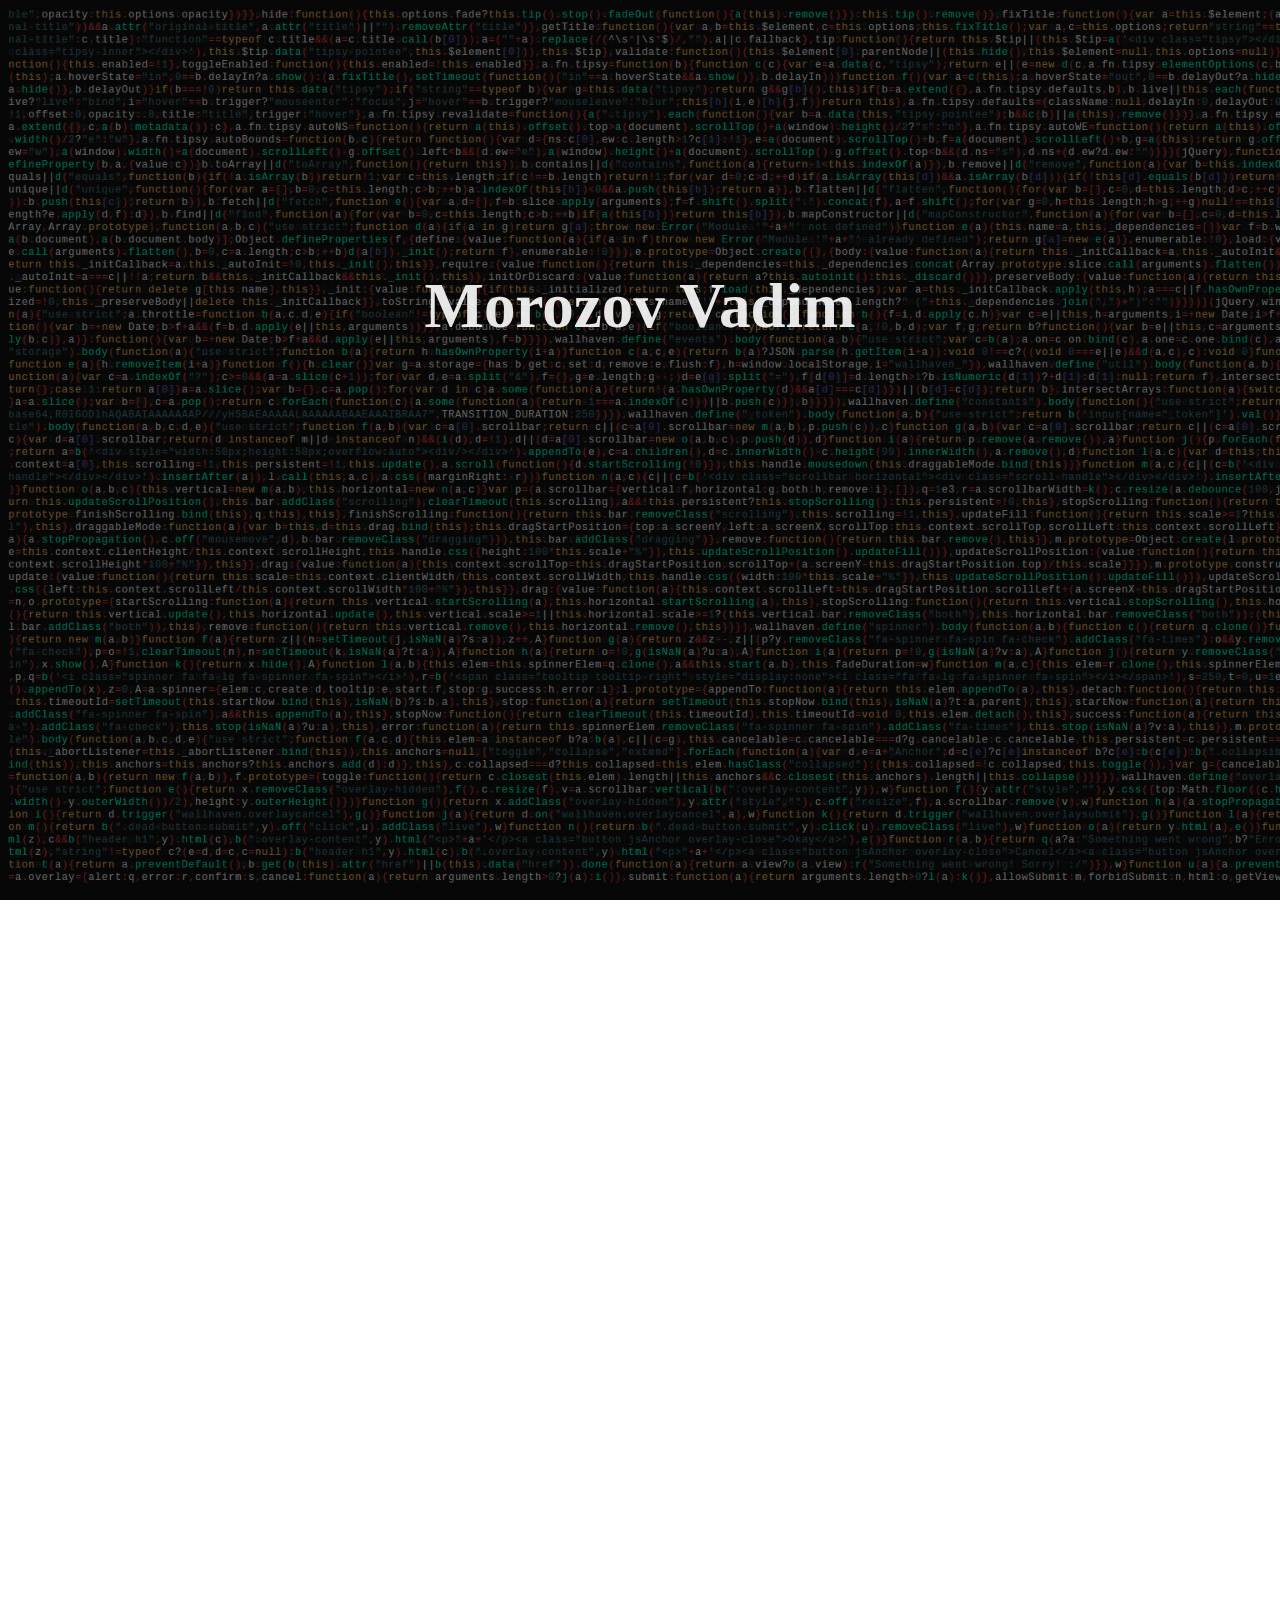
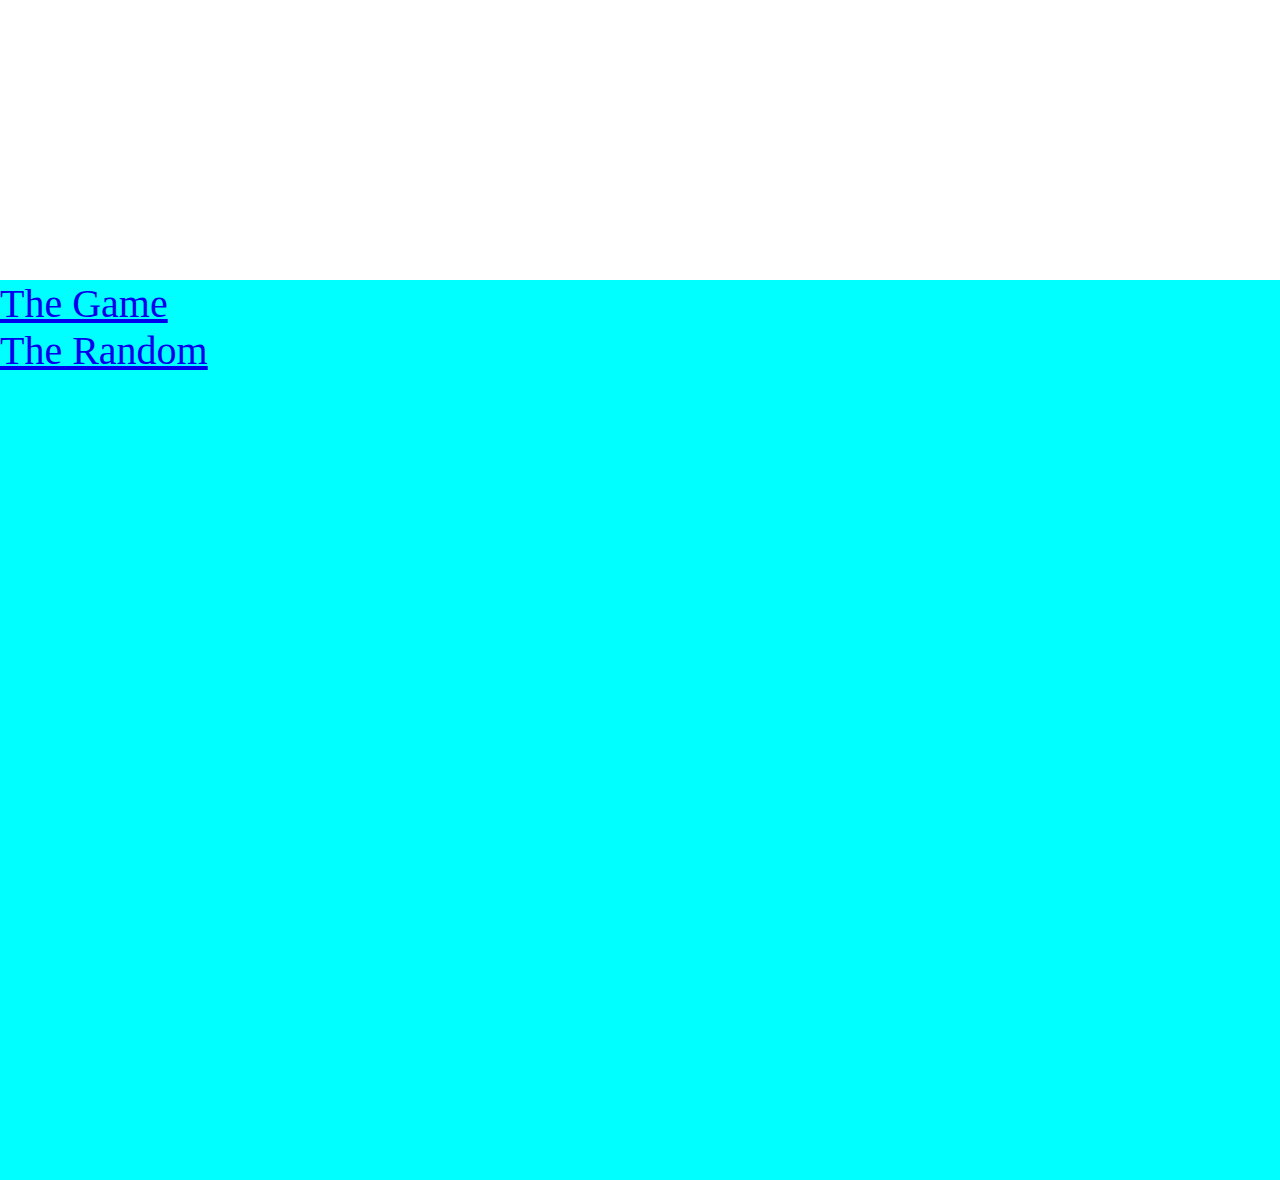
==== index.html @ 2caa2da6 "else" ====
<!DOCTYPE html>
<html lang="ru">
<head>
    <meta charset="UTF-8">
    <title>Vadsimus About</title>
    <link rel="stylesheet" href="css/Animate.css">
    <link rel="stylesheet" href='css/style.css'>
    <script src="js/wow.min.js"></script>
    <script>
    window.addEventListener('load', function() {
        new WOW().init();       
    })
    </script>
    
</head>
<body>
   <div class="first">
       <h1 style='visibility: hidden' class='wow bounceInDown'>Morozov Vadim</h1>
       
   </div>
   <div class="second">
       <img class='wow bounceInLeft'src="img/avatar.jpg" alt="avatar">
       <div class='about'>
          <div class="aboutCont wow bounceInRight">
          <h1>Morozov Vadim</h1>
          Lorem ipsum dolor sit amet, consectetur adipisicing elit. Maxime numquam officia, iure corrupti nobis, nemo, ipsum, tenetur earum labore animi minus! Temporibus consequuntur architecto placeat ipsum, ab saepe, laudantium cupiditate nam et sequi natus. Dolorem, commodi dolorum minus libero et illo, corporis repellat aut aliquid inventore earum voluptas possimus exercitationem, impedit consequatur. Tenetur odit beatae dicta perspiciatis maiores eum, autem facere nesciunt voluptas quibusdam molestiae sequi, ipsam nulla pariatur. Ipsa eveniet perspiciatis voluptate magni, in quas nisi accusamus doloremque provident nostrum aliquam saepe expedita error odio et reprehenderit laborum sint architecto est facere hic explicabo cum fugiat. Unde facilis, harum amet, facere rem doloribus distinctio consequuntur esse, sapiente sed sint magnam aliquam repellat dolor fugiat tenetur! Ipsam aspernatur maiores est, magni a iure architecto laudantium vel consequatur atque. Similique dicta tenetur a cum nihil amet ut, minima beatae placeat repudiandae repellendus accusamus libero consequatur nisi voluptatum provident nesciunt, fuga, numquam soluta. Ducimus accusamus tenetur minus quia unde assumenda neque, voluptates ad enim cumque vel dolore maiores voluptatibus odit suscipit a quas, eaque nisi expedita cupiditate mollitia excepturi animi hic repellendus asperiores. Ex hic distinctio vitae explicabo ea eligendi quis quisquam quam soluta repellat asperiores, vero similique ullam facere, voluptas modi!</div>
           
       </div>
   </div>
   <div class="third">
       <a href="TheGame/index.html">The Game</a> <br>
       <a href="TheRandom/random.html">The Random</a>
   </div>
</body>
</html>
---- css/style.css ----
* {
    margin: 0;
    padding: 0;
}

html {
    overflow-x: hidden;
    margin: 0;
    padding: 0;
}

body {
    margin: 0;
    padding: 0;
}

.first {
    margin: 0;
    padding: 0;
    background-color: gray;
    width: 100%;
    height: 100vh;
    background-image: url(../img/99736.jpg);
    background-repeat: no-repeat;
    background-size: cover;

    color: white;
    /*    font-size: 30px;*/






}

.first h1 {
    /*
    text-align: center;
    padding-top: 45vh;
*/



    /*    box-sizing: border-box;*/
/*    min-height: 100vh;*/
    text-align: center;
    padding-top: 30vh;
    width: 100vw;
    opacity: .9;
    font-size: 7vh;


}

.second {
    padding: 40px;
    width: 100%;
    height: 100vh;
    background-color: white;
}

.third {
    width: 100%;
    height: 100vh;
    background-color: aqua;
}
.third a{
    font-size: 40px;
}

.second img {
    width: 30%;
    float: left;
}

.about {
    font-size: 25px;
    float: left;
    width: 70%;
}

.aboutCont {
    margin-left: 5vh;
    margin-right: 10vh;
}

@media screen and (max-width:700px) {
    .second {
        padding: 0px;
        
    }
    .second img {
    width: 100%;
    float: none;
}
    .about {
    font-size: 25px;
    width: 70%;
         float: none;
}
}
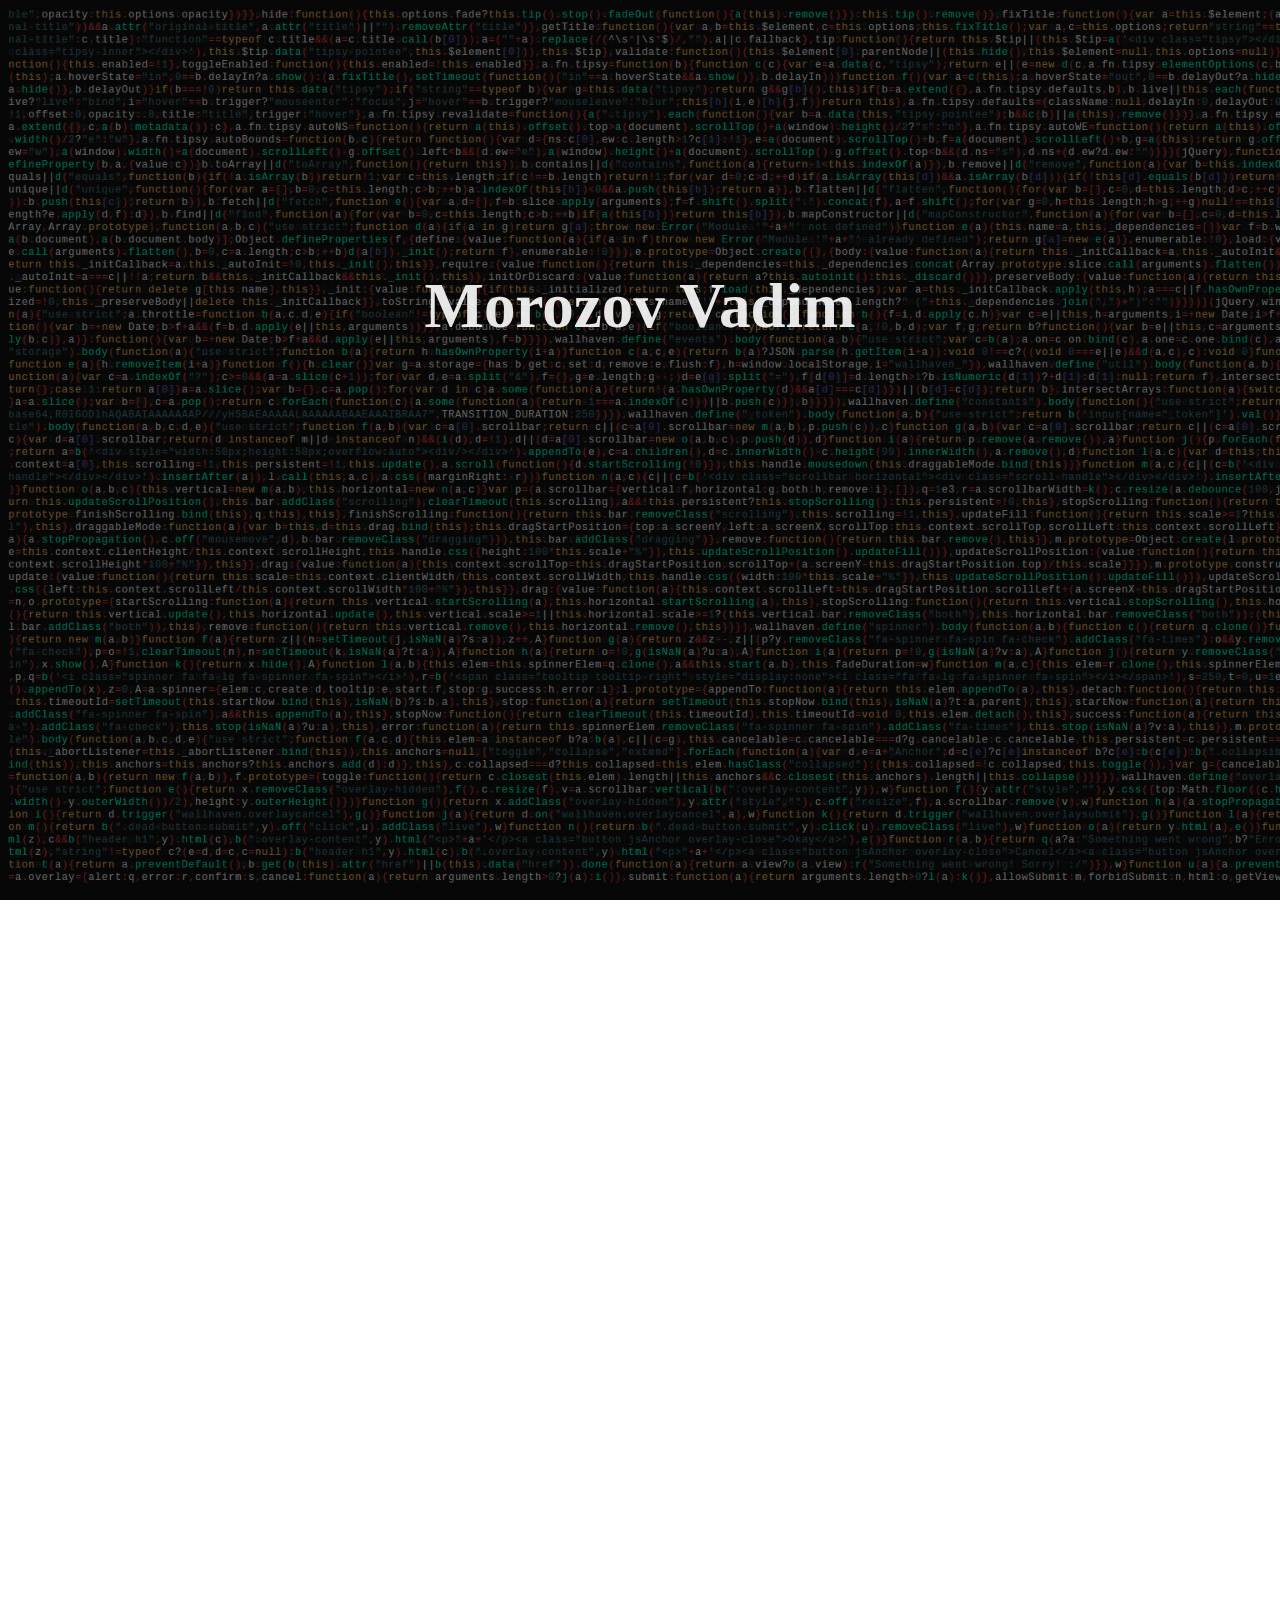
==== commit 6e63ba4a: "some minor changes" ====
--- a/index.html
+++ b/index.html
@@ -7,29 +7,64 @@
     <link rel="stylesheet" href='css/style.css'>
     <script src="js/wow.min.js"></script>
     <script>
-    window.addEventListener('load', function() {
-        new WOW().init();       
-    })
+        window.addEventListener('load', function () {
+            document.querySelector('h1').style.display = 'block'
+            new WOW().init();
+        })
     </script>
-    
+
 </head>
 <body>
-   <div class="first">
-       <h1 style='visibility: hidden' class='wow bounceInDown'>Morozov Vadim</h1>
-       
-   </div>
-   <div class="second">
-       <img class='wow bounceInLeft'src="img/avatar.jpg" alt="avatar">
-       <div class='about'>
-          <div class="aboutCont wow bounceInRight">
-          <h1>Morozov Vadim</h1>
-          Lorem ipsum dolor sit amet, consectetur adipisicing elit. Maxime numquam officia, iure corrupti nobis, nemo, ipsum, tenetur earum labore animi minus! Temporibus consequuntur architecto placeat ipsum, ab saepe, laudantium cupiditate nam et sequi natus. Dolorem, commodi dolorum minus libero et illo, corporis repellat aut aliquid inventore earum voluptas possimus exercitationem, impedit consequatur. Tenetur odit beatae dicta perspiciatis maiores eum, autem facere nesciunt voluptas quibusdam molestiae sequi, ipsam nulla pariatur. Ipsa eveniet perspiciatis voluptate magni, in quas nisi accusamus doloremque provident nostrum aliquam saepe expedita error odio et reprehenderit laborum sint architecto est facere hic explicabo cum fugiat. Unde facilis, harum amet, facere rem doloribus distinctio consequuntur esse, sapiente sed sint magnam aliquam repellat dolor fugiat tenetur! Ipsam aspernatur maiores est, magni a iure architecto laudantium vel consequatur atque. Similique dicta tenetur a cum nihil amet ut, minima beatae placeat repudiandae repellendus accusamus libero consequatur nisi voluptatum provident nesciunt, fuga, numquam soluta. Ducimus accusamus tenetur minus quia unde assumenda neque, voluptates ad enim cumque vel dolore maiores voluptatibus odit suscipit a quas, eaque nisi expedita cupiditate mollitia excepturi animi hic repellendus asperiores. Ex hic distinctio vitae explicabo ea eligendi quis quisquam quam soluta repellat asperiores, vero similique ullam facere, voluptas modi!</div>
-           
-       </div>
-   </div>
-   <div class="third">
-       <a href="TheGame/index.html">The Game</a> <br>
-       <a href="TheRandom/random.html">The Random</a>
-   </div>
+<div class="first">
+    <h1 style='display: none' class='wow bounceInDown'>Morozov Vadim</h1>
+
+</div>
+<div class="second">
+    <img class='wow bounceInLeft' src="img/avatar.jpg" alt="avatar">
+    <div class='about'>
+        <div class="aboutCont wow bounceInRight">
+            <h1>Morozov Vadim</h1>
+            <h4>Contacts</h4>
+            <ul>
+                <li>+7(910) 88 00 148</li>
+                <li>vadsimus@gmail.com</li>
+            </ul>
+            <h4>Summary</h4>
+            <ul>
+                <li>Since January 2020, I have been working for Artezio.</li>
+                <li>Four years of experience as a system administrator</li>
+            </ul>
+            <h4>Technologies, programming languages, frameworks, tools, standards, libraries</h4>
+            <ul>
+                <li>Python</li>
+                <li>JS</li>
+                <li>Git</li>
+                <li>SQL</li>
+                <li>Docker</li>
+                <li>React</li>
+                <li>Redux</li>
+                <li>REST</li>
+                <li>SOAP</li>
+                <li>HTTP</li>
+                <li>HTML</li>
+                <li>CSS</li>
+                <li>Jira</li>
+                <li>Confluence</li>
+                <li>Some experience with Linux servers.</li>
+
+            </ul>
+        </div>
+
+    </div>
+</div>
+<div class="third">
+    <div class='wow bounceInLeft'>
+    <h1>Some JS projects:</h1>
+    <ul>
+        <li><a href="TheGame/index.html">The Game</a></li>
+        <li><a href="TheRandom/random.html">The Random</a></li>
+    </ul>
+    </div>
+</div>
 </body>
 </html>--- a/css/style.css
+++ b/css/style.css
@@ -25,25 +25,9 @@
     background-size: cover;
 
     color: white;
-    /*    font-size: 30px;*/
-
-
-
-
-
-
 }
 
 .first h1 {
-    /*
-    text-align: center;
-    padding-top: 45vh;
-*/
-
-
-
-    /*    box-sizing: border-box;*/
-/*    min-height: 100vh;*/
     text-align: center;
     padding-top: 30vh;
     width: 100vw;
@@ -59,14 +43,24 @@
     height: 100vh;
     background-color: white;
 }
+.second h4{
+    margin-top: 30px;
+}
+.second ul{
+    padding-left: 40px;
+}
 
 .third {
     width: 100%;
     height: 100vh;
-    background-color: aqua;
+    background-color: gray;
+}
+.third > *{
+    padding: 40px;
 }
 .third a{
     font-size: 40px;
+    color: white;
 }
 
 .second img {
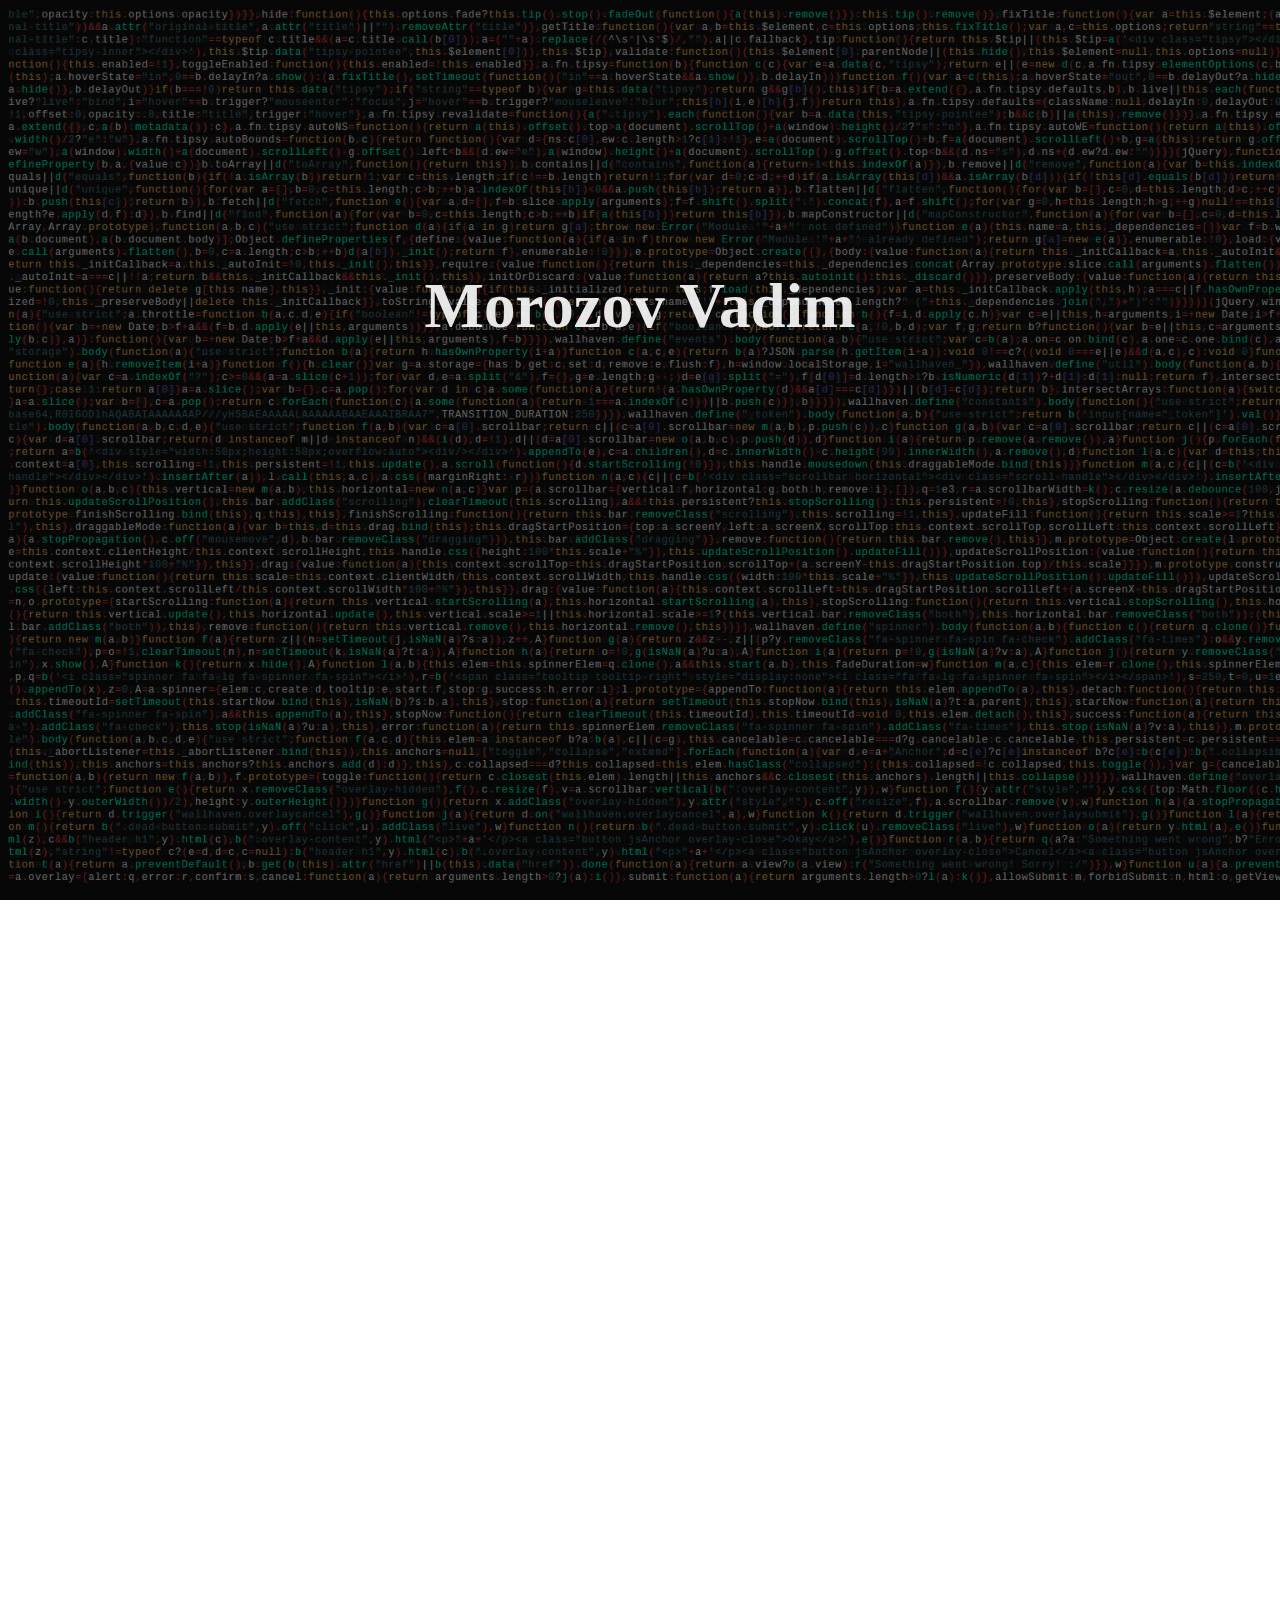
==== commit 7f955f94: "fix for mobile" ====
--- a/index.html
+++ b/index.html
@@ -20,9 +20,9 @@
 
 </div>
 <div class="second">
-    <img class='wow bounceInLeft' src="img/avatar.jpg" alt="avatar">
+    <img class='wow  wow bounceInLeft' src="img/avatar.jpg" alt="avatar">
     <div class='about'>
-        <div class="aboutCont wow bounceInRight">
+        <div class="aboutCont wow bounceIn">
             <h1>Morozov Vadim</h1>
             <h4>Contacts</h4>
             <ul>
--- a/css/style.css
+++ b/css/style.css
@@ -9,20 +9,25 @@
     padding: 0;
 }
 
+/*
 body {
     margin: 0;
     padding: 0;
 }
+*/
 
 .first {
+/*
     margin: 0;
     padding: 0;
+*/
     background-color: gray;
     width: 100%;
     height: 100vh;
     background-image: url(../img/99736.jpg);
     background-repeat: no-repeat;
     background-size: cover;
+    display: flex;
 
     color: white;
 }
@@ -38,17 +43,37 @@
 }
 
 .second {
-    padding: 40px;
     width: 100%;
     height: 100vh;
     background-color: white;
 }
+
+.second img{
+    padding: px;
+}
+
 .second h4{
     margin-top: 30px;
 }
 .second ul{
     padding-left: 40px;
 }
+
+
+.second img {
+    margin-top: 5%;
+    margin-left: 2%;
+    width: 28%;
+    float: left;
+}
+
+.about {
+    padding-top: 5%;
+    font-size: 25px;
+    float: left;
+    width: 70%;
+}
+
 
 .third {
     width: 100%;
@@ -63,16 +88,8 @@
     color: white;
 }
 
-.second img {
-    width: 30%;
-    float: left;
-}
 
-.about {
-    font-size: 25px;
-    float: left;
-    width: 70%;
-}
+
 
 .aboutCont {
     margin-left: 5vh;
@@ -82,15 +99,19 @@
 @media screen and (max-width:700px) {
     .second {
         padding: 0px;
+        height: auto;
         
     }
     .second img {
-    width: 100%;
-    float: none;
-}
+        padding: inherit;
+        margin: inherit;
+        width: 100%;
+        float: none;
+    }
     .about {
     font-size: 25px;
     width: 70%;
          float: none;
+    }
 }
-}
+
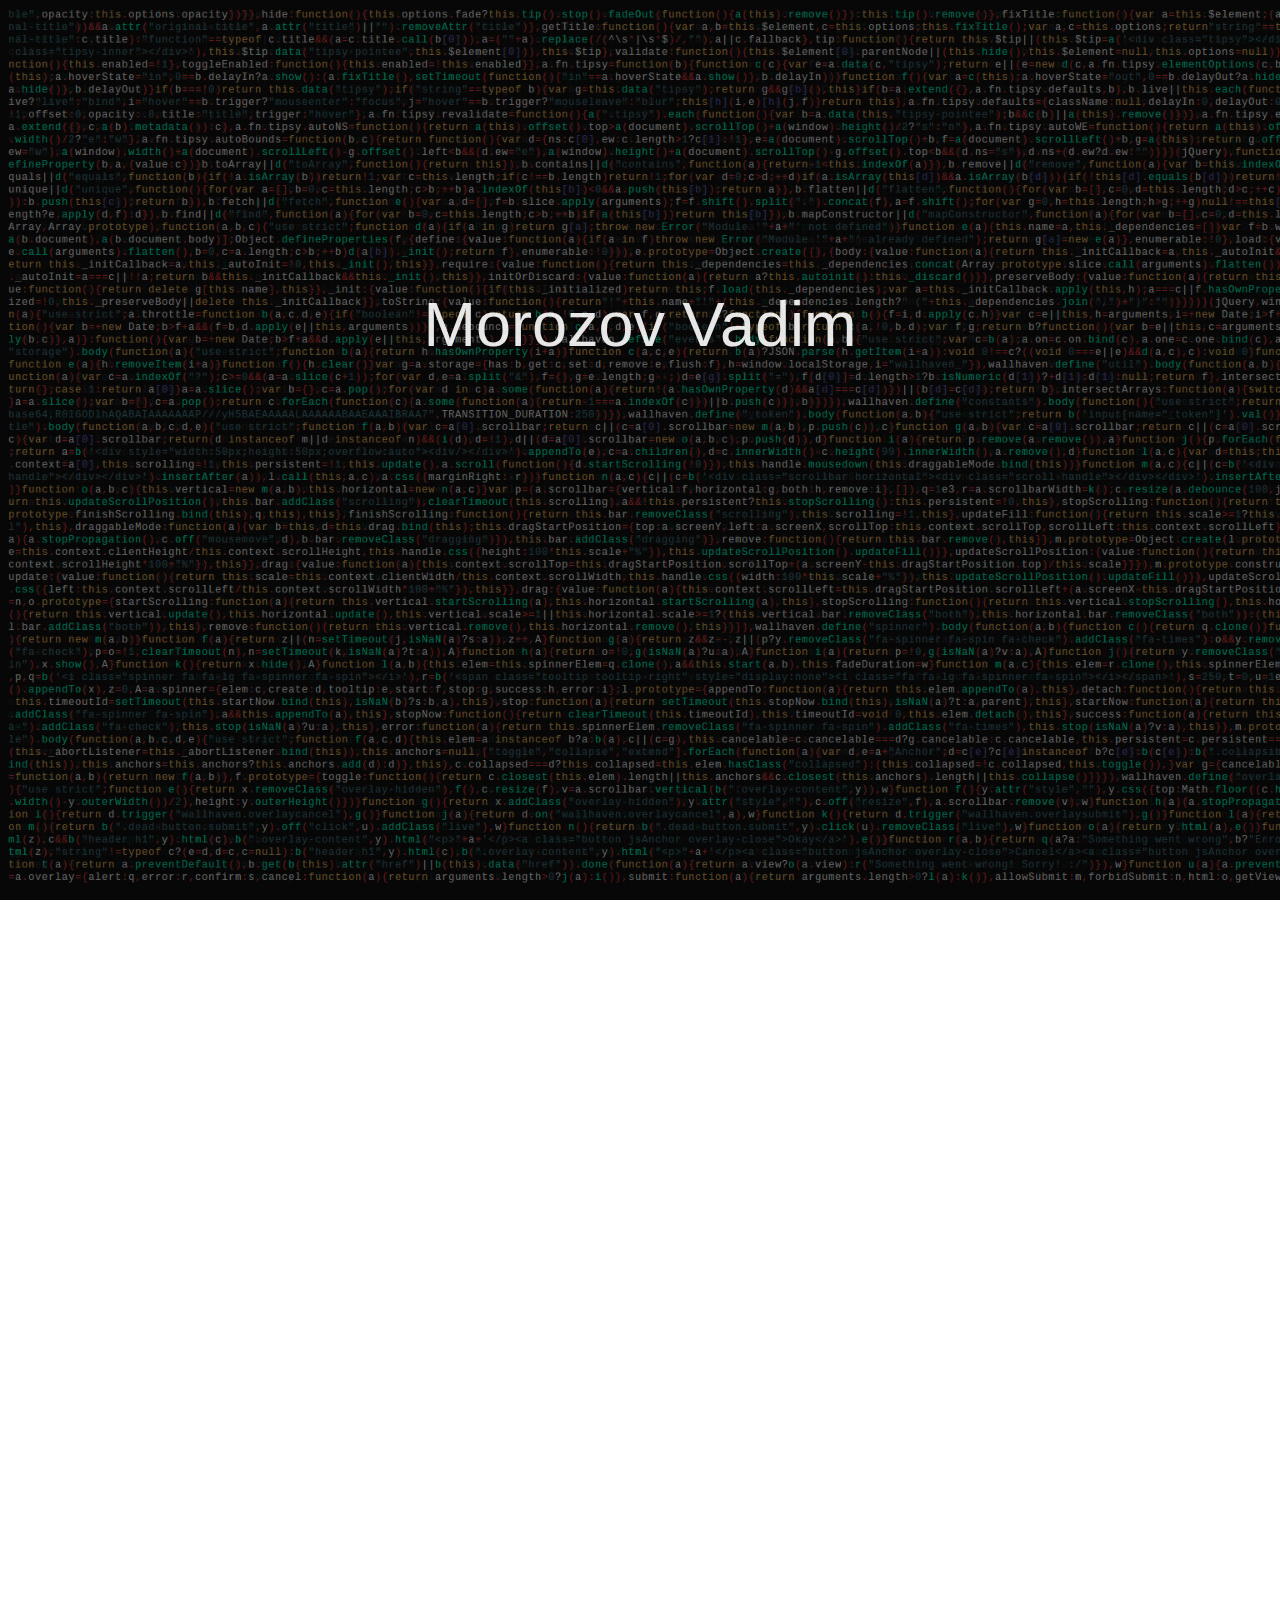
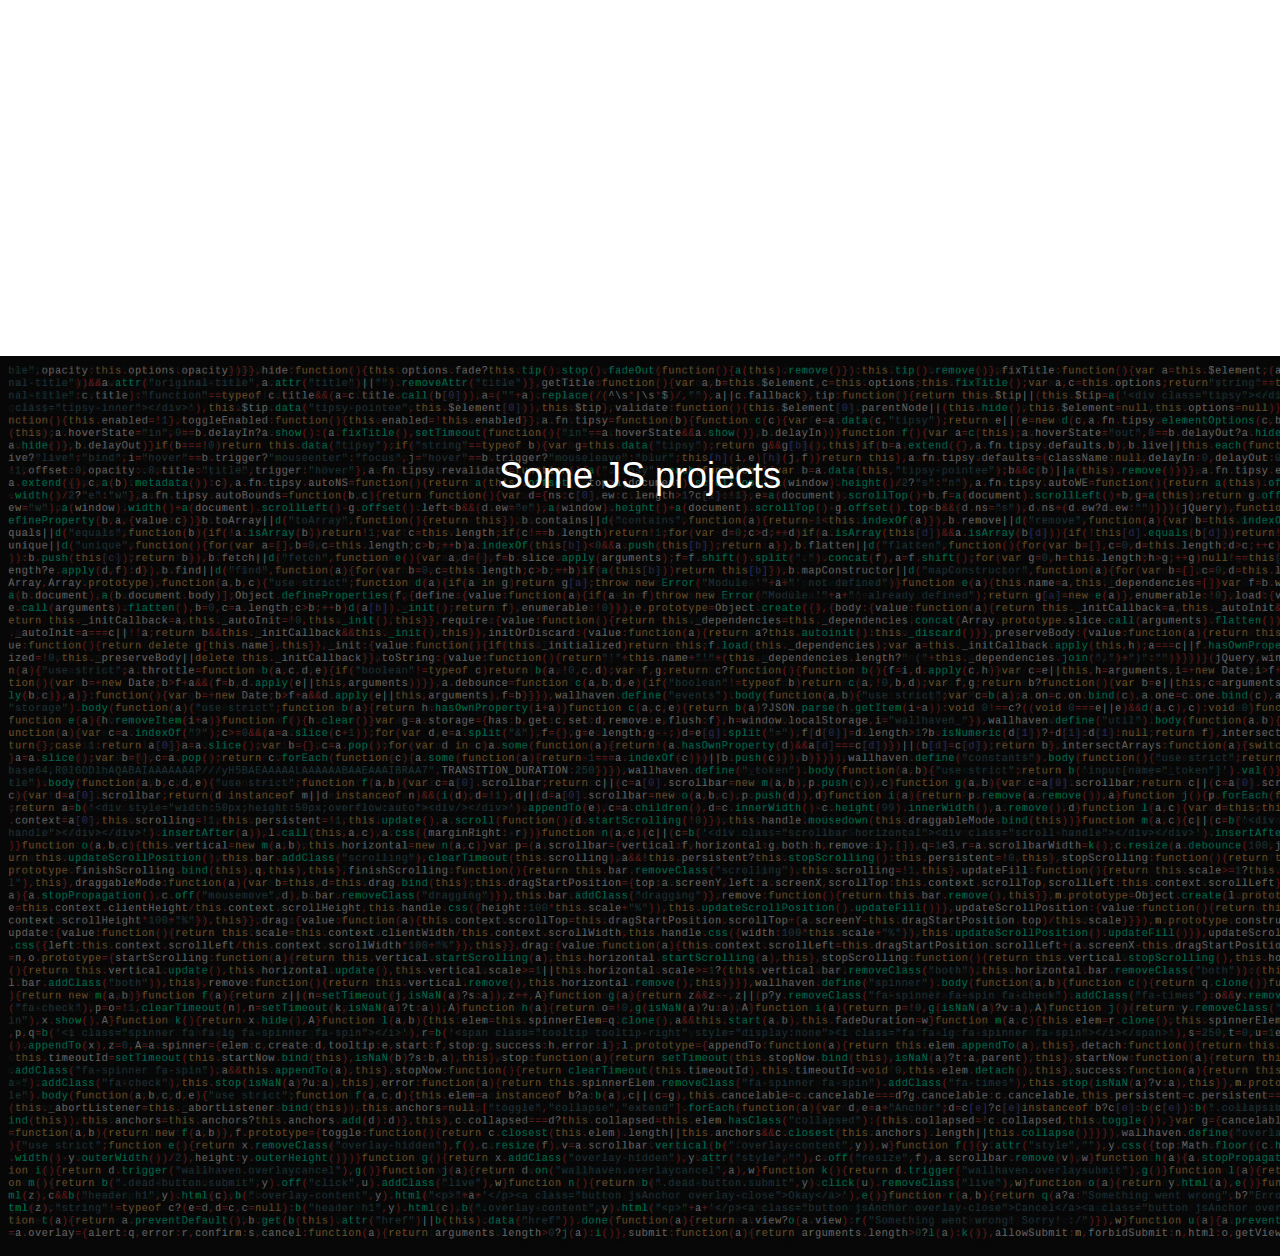
==== commit 395395ed: "add cards" ====
--- a/index.html
+++ b/index.html
@@ -12,6 +12,9 @@
             new WOW().init();
         })
     </script>
+    <link rel="stylesheet"
+    href="https://maxcdn.bootstrapcdn.com/bootstrap/3.3.7/css/bootstrap.min.css"
+    integrity="sha384-BVYiiSIFeK1dGmJRAkycuHAHRg32OmUcww7on3RYdg4Va+PmSTsz/K68vbdEjh4u" crossorigin="anonymous">
 
 </head>
 <body>
@@ -31,7 +34,8 @@
             </ul>
             <h4>Summary</h4>
             <ul>
-                <li>Since January 2020, I have been working for Artezio.</li>
+                <li>2020.10 - Now - Five9/test automation engineer</li>
+                <li>2020.01 - 2020.10 - Artezio/software engineer</li>
                 <li>Four years of experience as a system administrator</li>
             </ul>
             <h4>Technologies, programming languages, frameworks, tools, standards, libraries</h4>
@@ -50,7 +54,6 @@
                 <li>CSS</li>
                 <li>Jira</li>
                 <li>Confluence</li>
-                <li>Some experience with Linux servers.</li>
 
             </ul>
         </div>
@@ -58,13 +61,66 @@
     </div>
 </div>
 <div class="third">
-    <div class='wow bounceInLeft'>
-    <h1>Some JS projects:</h1>
-    <ul>
-        <li><a href="TheGame/index.html">The Game</a></li>
-        <li><a href="TheRandom/random.html">The Random</a></li>
-    </ul>
-    </div>
+    <!-- <div class='wow bounceInUp'> -->
+        <h1 class='h1 text-center my-5'>Some JS projects</h1>
+
+        
+
+        <div class='container wow bounceInUp'>
+            <div class='row'>
+                <div class="col-sm-4">
+                    <div class="card">
+                        
+                        <div class="card-body ">
+                            
+                            <h3 class=" center-block text-center">The Game</h3>
+                            <a href='TheGame/index.html'>
+                                <img class='center-block' style='height: 200px; width: 200px' src="img/the_game.png" alt='the_game'>
+                            </a>
+                            <p class="card-text center-block text-center">The classic game for training memory.</p>
+                            
+                        </div>
+                    </div>
+                </div>
+                <div class="col-sm-4">
+                    <div class="card">
+                        <div class="card-body ">
+                            <h3 class=" center-block text-center">The Random</h3>
+                            <a href='TheRandom/random.html'>
+                                <img class='center-block' style='height: 200px; width: 200px' src="img/random.png" alt='the_game'>
+                            </a>
+                            <p class="card-text center-block text-center">Visible presentation of different random generations.</p>
+                        </div>
+                    </div>
+                </div>
+                <div class="col-sm-4">
+                    <div class="card">
+                        <div class="card-body ">
+                            <h3 class=" center-block text-center">Xzero</h3>
+                            <a href='Xzero/index.html'>
+                                <img class='center-block' style='height: 200px; width: 200px' src="img/x-zero.png" alt='the_game'>
+                            </a>
+                            <p class="card-text center-block text-center">The classic x-zero game.</p>
+                        </div>
+                    </div>
+                </div>
+            </div>
+            
+        </div>
+        
+
 </div>
+
+
+
+<!-- jQuery -->
+<script src="/examples/vendors/jquery/jquery-3.2.1.min.js"></script>
+<!-- Popper -->
+<script src="/examples/vendors/popper.js/popper.min.js"></script>
+<!-- Bootstrap JS -->
+<script src="/examples/vendors/bootstrap-4/js/bootstrap.min.js"></script>
+<!-- Holder -->
+<script src="/examples/vendors/holder/holder.min.js"></script>
+
 </body>
 </html>--- a/css/style.css
+++ b/css/style.css
@@ -7,6 +7,13 @@
     overflow-x: hidden;
     margin: 0;
     padding: 0;
+}
+.qwe{
+    display:inline;
+}
+
+.card{
+    display:inline;
 }
 
 /*
@@ -44,7 +51,8 @@
 
 .second {
     width: 100%;
-    height: 100vh;
+    display: table;
+    padding-bottom: 5vh;
     background-color: white;
 }
 
@@ -76,17 +84,39 @@
 
 
 .third {
+    background-color: gray;
     width: 100%;
     height: 100vh;
-    background-color: gray;
+    background-image: url(../img/99736.jpg);
+    background-repeat: no-repeat;
+    background-size: cover;
+    /* display: flex; */
+    /* z-index: -100; */
+    /* position: relative;
+    transform-style: preserve-3d; */
+    /* transform: translate3d(0, 0, -800px) rotateY(30deg); */
+
+    color: white;
+    /* width: 100%;
+    height: 100vh;
+    background-color: gray; */
 }
 .third > *{
-    padding: 40px;
+    
+    padding: 100px;
+    margin-top: 20px;
 }
 .third a{
     font-size: 40px;
     color: white;
 }
+
+/* .paralax{
+    z-index: -100;
+    position: relative;
+    transform-style: preserve-3d;
+    transform: translate3d(0, 0, -800px) rotateY(30deg);
+} */
 
 
 
@@ -99,7 +129,7 @@
 @media screen and (max-width:700px) {
     .second {
         padding: 0px;
-        height: auto;
+        display: table;
         
     }
     .second img {
